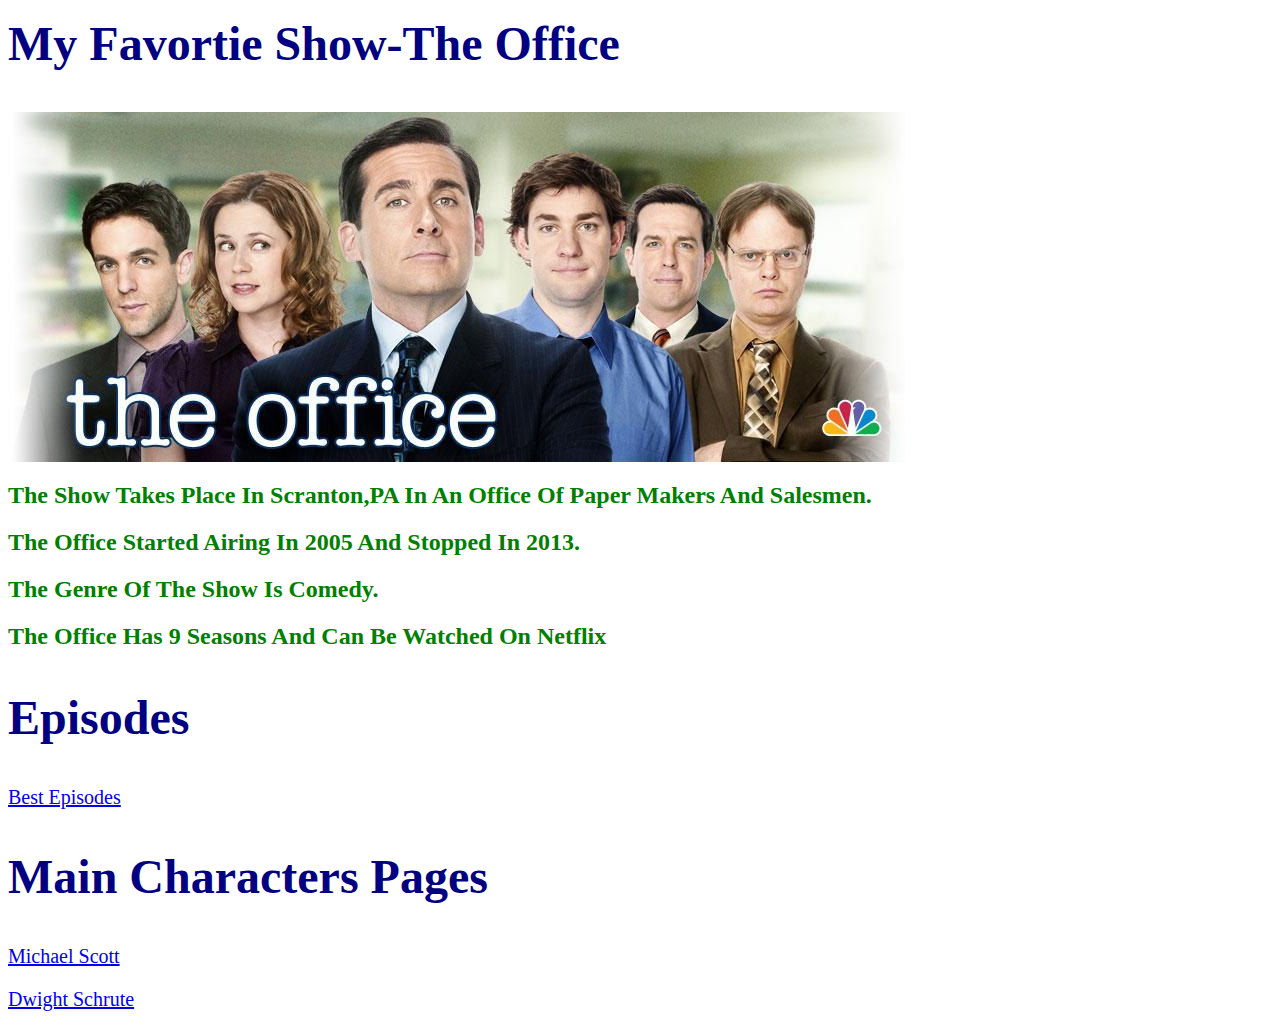
==== ShowFanPage.html @ 2525ac88 "Finish TV website draft 1" ====
<html>

<head>
    <h1>My Favortie Show-The Office</h1>
   <link rel="stylesheet" href="styles1.css">
</head>

<style>
#grad1{
    background-image: linear-gradient(grey,blue);
}

</style>

<img src="office-banner.jpg">

<body>
    <h2>The show takes place in Scranton,PA in an office of paper makers and salesmen.</h2>

<h2>The Office started airing in 2005 and stopped in 2013.</h2>

<h2>The genre of the show is comedy.</h2>

<h2>The Office has 9 seasons and can be watched on Netflix</h2>

<h1>Episodes</h1>

<p><a href="BestEpisodes.html">Best Episodes</a></p>

<h1>Main Characters Pages</h1>

</body>

<p><a href="MichaelScott1.html">Michael Scott</a></p>

<p><a href="DwightSchrute1.html">Dwight Schrute</a></p>

</html>
---- styles1.css ----
h1{
    color: navy;  
    background-color ;
    font-size: 3.0em;
    line-height: 1.5em;
  }

#grad1{
    background-image: linear-gradient(grey,blue)
}
  
  h2{
  color:green;
  background-color:;
  text-transform: capitalize;
  font-size: 1.5em;
  }

p{
    font-size: 1.25em;
}

title{
color: navy;
text-transform: capitalize;
font-size: 3.0em;
}
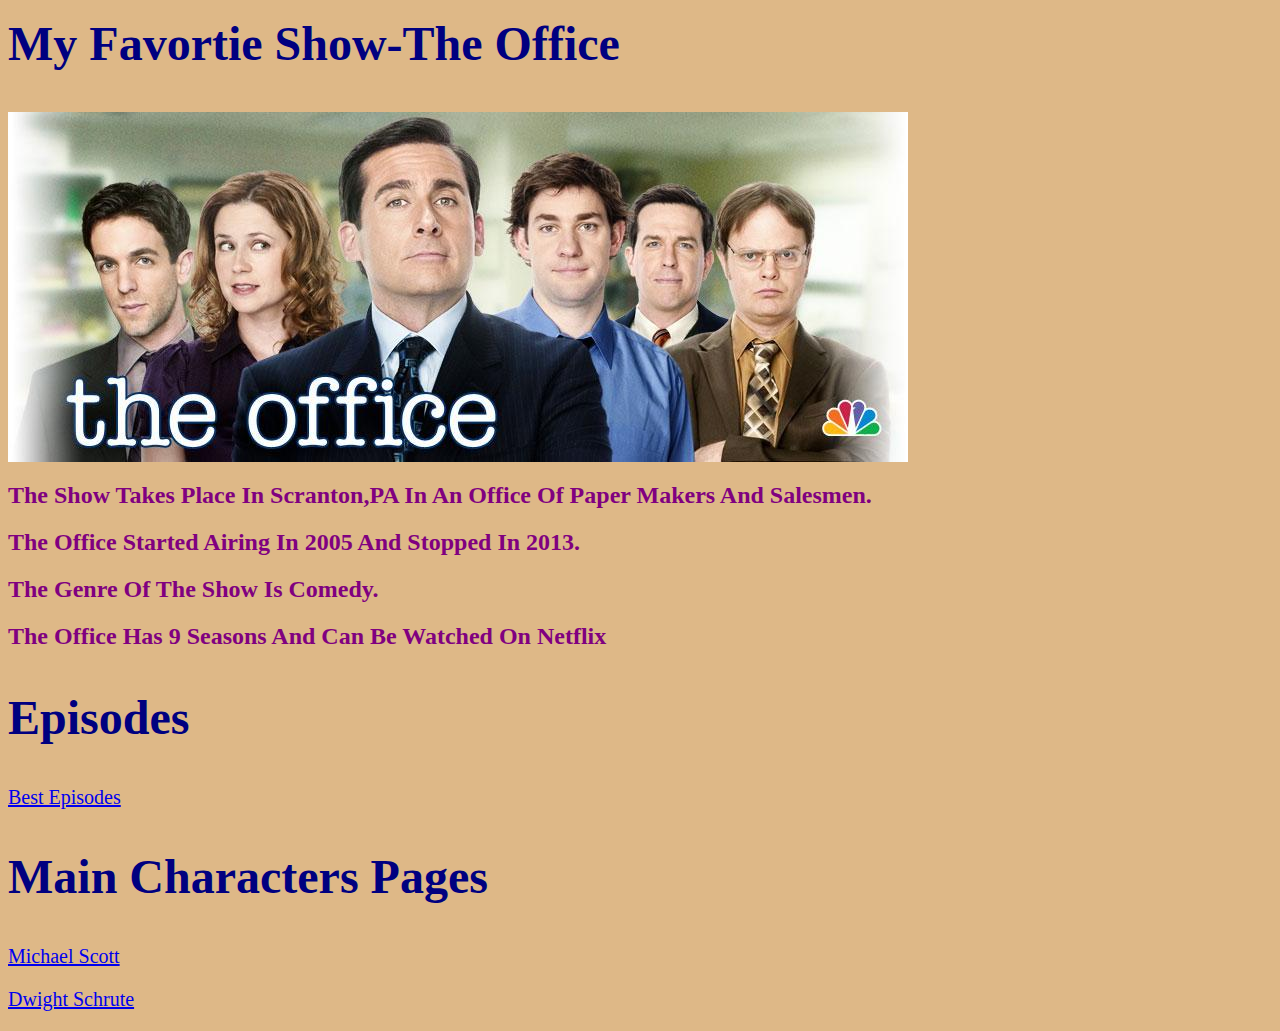
==== commit c04d6fb1: "TV Website Draft 2" ====
--- a/ShowFanPage.html
+++ b/ShowFanPage.html
@@ -5,16 +5,12 @@
    <link rel="stylesheet" href="styles1.css">
 </head>
 
-<style>
-#grad1{
-    background-image: linear-gradient(grey,blue);
-}
-
-</style>
 
 <img src="office-banner.jpg">
 
 <body>
+    
+
     <h2>The show takes place in Scranton,PA in an office of paper makers and salesmen.</h2>
 
 <h2>The Office started airing in 2005 and stopped in 2013.</h2>
--- a/styles1.css
+++ b/styles1.css
@@ -5,12 +5,14 @@
     line-height: 1.5em;
   }
 
-#grad1{
-    background-image: linear-gradient(grey,blue)
+ 
+body{
+
+    background:burlywood;
 }
   
   h2{
-  color:green;
+  color: purple;
   background-color:;
   text-transform: capitalize;
   font-size: 1.5em;
